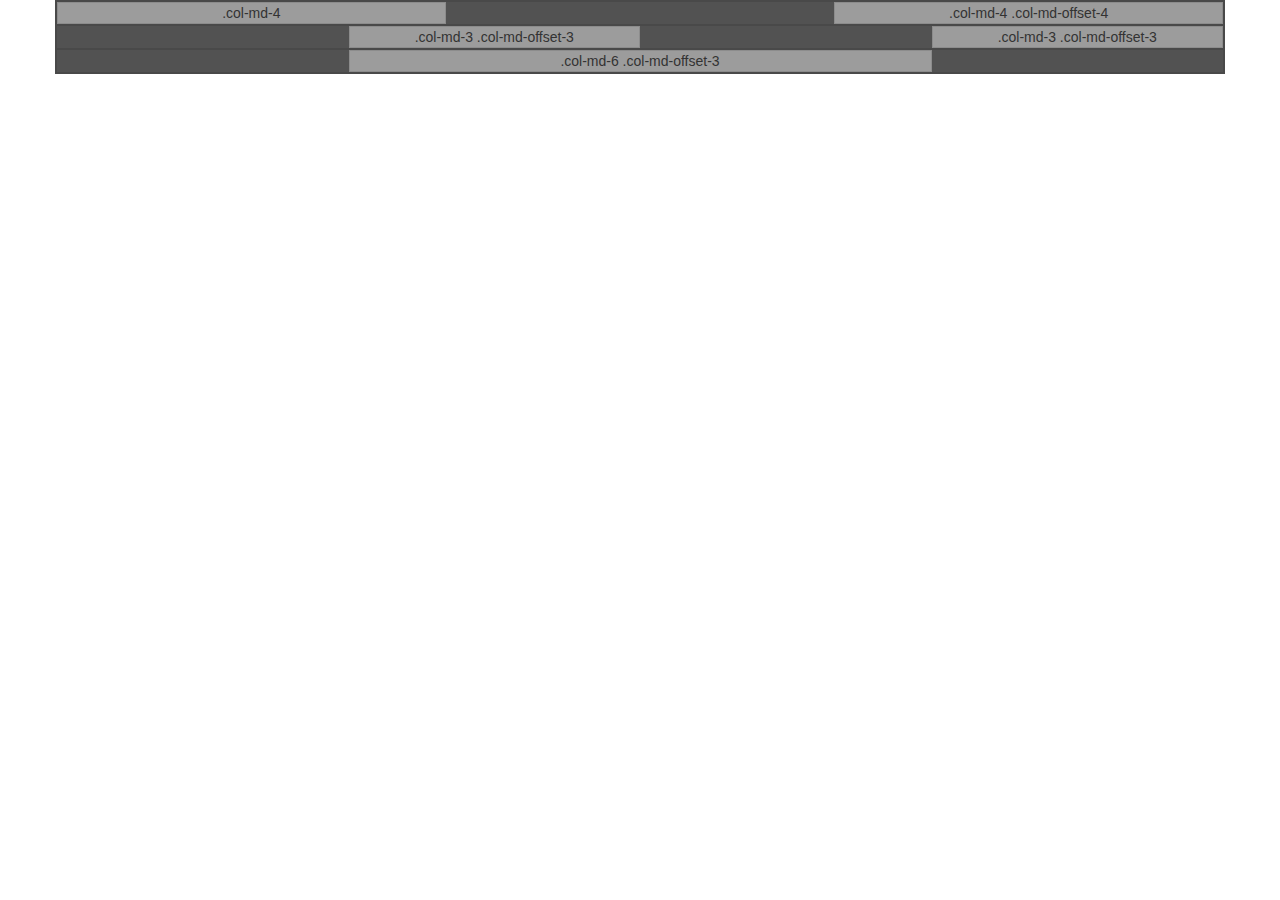
==== index.html @ b6b5f4d6 "Offsetting columns" ====
<html>

<head>
    <!--Support of foreigh character-->
    <meta charset="utf-8">
    <!--IE Compatibility Setting, "IE=Edge ensures IE uses the latest rendering engine-->
    <meta http-equiv="X-UA-Compatible" content="IE=edge">
    <!--Get physical width of the movile device-->
    <meta name="viewport" content="width=device-width, initial-scale=1">
    <!--Name of your website displayed on the browser tab-->
    <title>MMP240</title>
    <!-- Latest compiled and minified CSS -->
    <link rel="stylesheet" href="https://maxcdn.bootstrapcdn.com/bootstrap/3.3.2/css/bootstrap.min.css">
    <!-- custom css -->
    <link rel="stylesheet" href="custom.css">
    <!-- jQuery (necessary for Bootstrap's JavaScript plugins) -->
    <script src="https://ajax.googleapis.com/ajax/libs/jquery/1.11.2/jquery.min.js"></script>
    <!-- Latest compiled and minified JavaScript -->
    <script src="https://maxcdn.bootstrapcdn.com/bootstrap/3.3.2/js/bootstrap.min.js"></script>
</head>

<body>
    <div class="container">
        <div class="row">
            <div class="col-md-4">.col-md-4</div>
            <div class="col-md-4 col-md-offset-4">.col-md-4 .col-md-offset-4</div>
        </div>
        <div class="row">
            <div class="col-md-3 col-md-offset-3">.col-md-3 .col-md-offset-3</div>
            <div class="col-md-3 col-md-offset-3">.col-md-3 .col-md-offset-3</div>
        </div>
        <div class="row">
            <div class="col-md-6 col-md-offset-3">.col-md-6 .col-md-offset-3</div>
        </div>
</body>
</html>
---- custom.css ----
div {
    border:1px solid rgba(0,0,0,0.1);
    background: #9C9C9C;
    text-align:center;
}
.container-fluid, .container, .row{
    background: #525252;
}
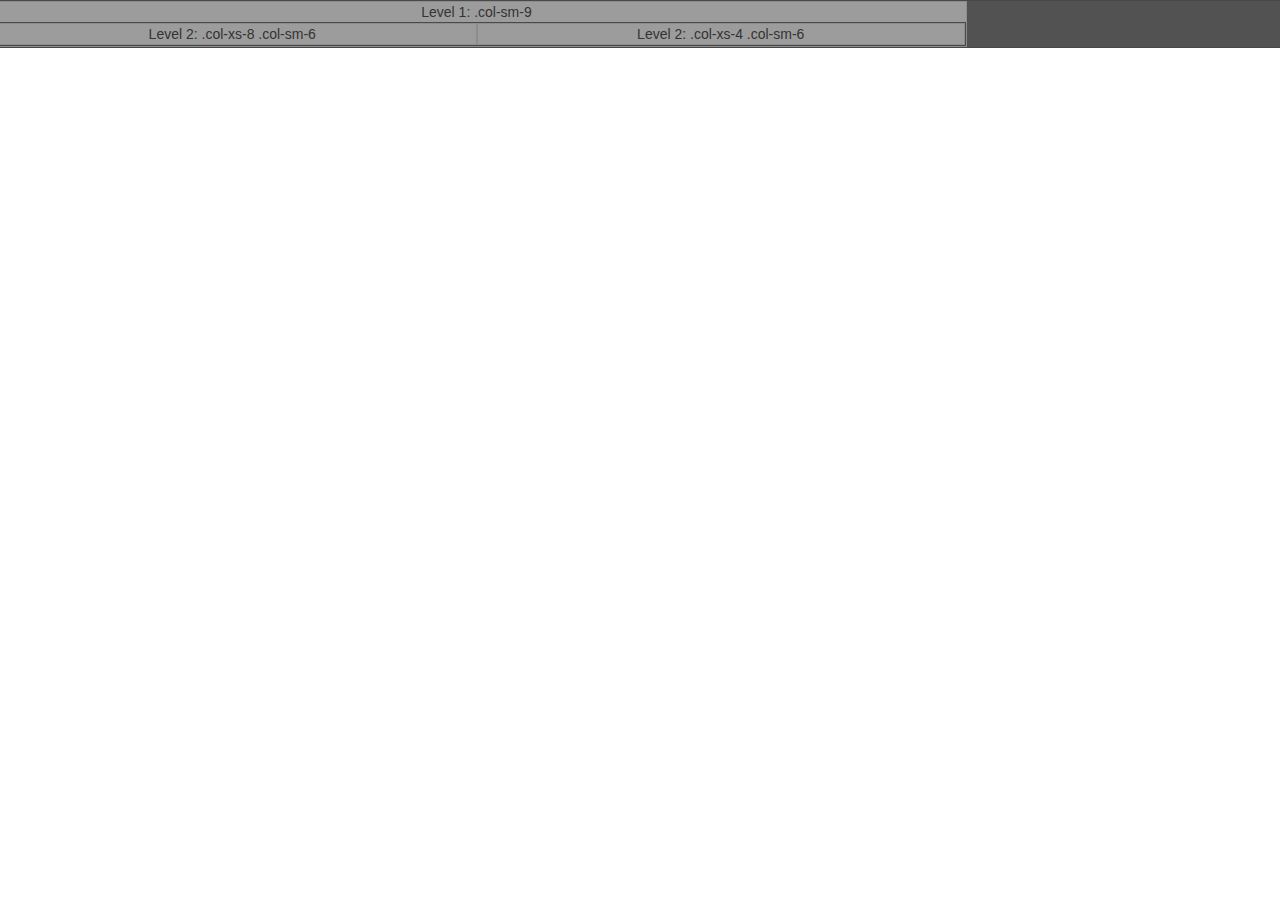
==== commit cf079d02: "nesting rows / columns" ====
--- a/index.html
+++ b/index.html
@@ -20,17 +20,18 @@
 </head>
 
 <body>
-    <div class="container">
-        <div class="row">
-            <div class="col-md-4">.col-md-4</div>
-            <div class="col-md-4 col-md-offset-4">.col-md-4 .col-md-offset-4</div>
-        </div>
-        <div class="row">
-            <div class="col-md-3 col-md-offset-3">.col-md-3 .col-md-offset-3</div>
-            <div class="col-md-3 col-md-offset-3">.col-md-3 .col-md-offset-3</div>
-        </div>
-        <div class="row">
-            <div class="col-md-6 col-md-offset-3">.col-md-6 .col-md-offset-3</div>
-        </div>
-</body>
+<div class="row">
+  <div class="col-sm-9">
+    Level 1: .col-sm-9
+    <div class="row">
+      <div class="col-xs-8 col-sm-6">
+        Level 2: .col-xs-8 .col-sm-6
+      </div>
+      <div class="col-xs-4 col-sm-6">
+        Level 2: .col-xs-4 .col-sm-6
+      </div>
+    </div>
+  </div>
+</div>
+</body> 
 </html>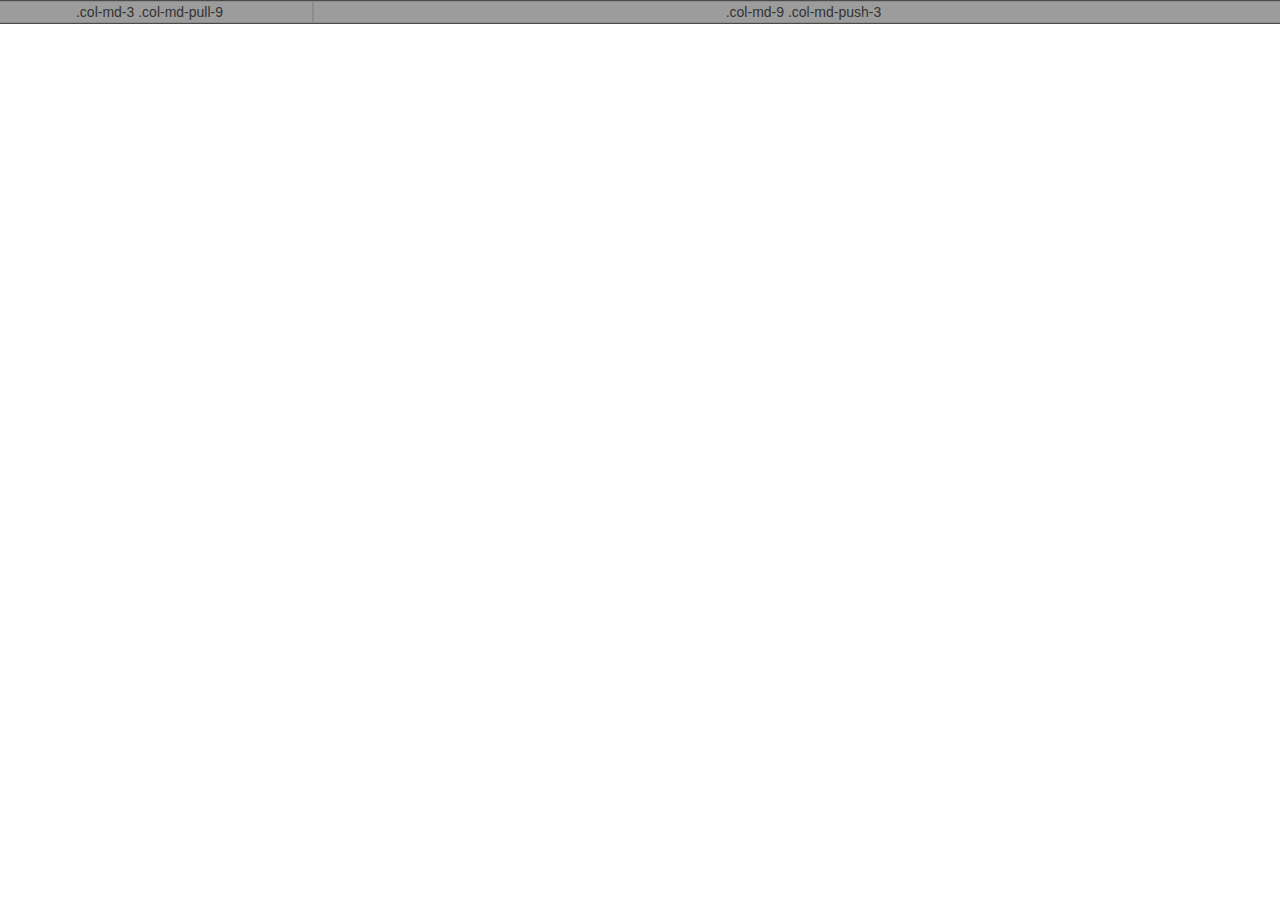
==== commit d9a28bc6: "column ordering" ====
--- a/index.html
+++ b/index.html
@@ -21,17 +21,10 @@
 
 <body>
 <div class="row">
-  <div class="col-sm-9">
-    Level 1: .col-sm-9
-    <div class="row">
-      <div class="col-xs-8 col-sm-6">
-        Level 2: .col-xs-8 .col-sm-6
-      </div>
-      <div class="col-xs-4 col-sm-6">
-        Level 2: .col-xs-4 .col-sm-6
-      </div>
-    </div>
-  </div>
+  <div class="col-md-9 col-md-push-3">.col-md-9 .col-md-push-3</div>
+  <div class="col-md-3 col-md-pull-9">.col-md-3 .col-md-pull-9</div>
 </div>
+
 </body> 
+    
 </html>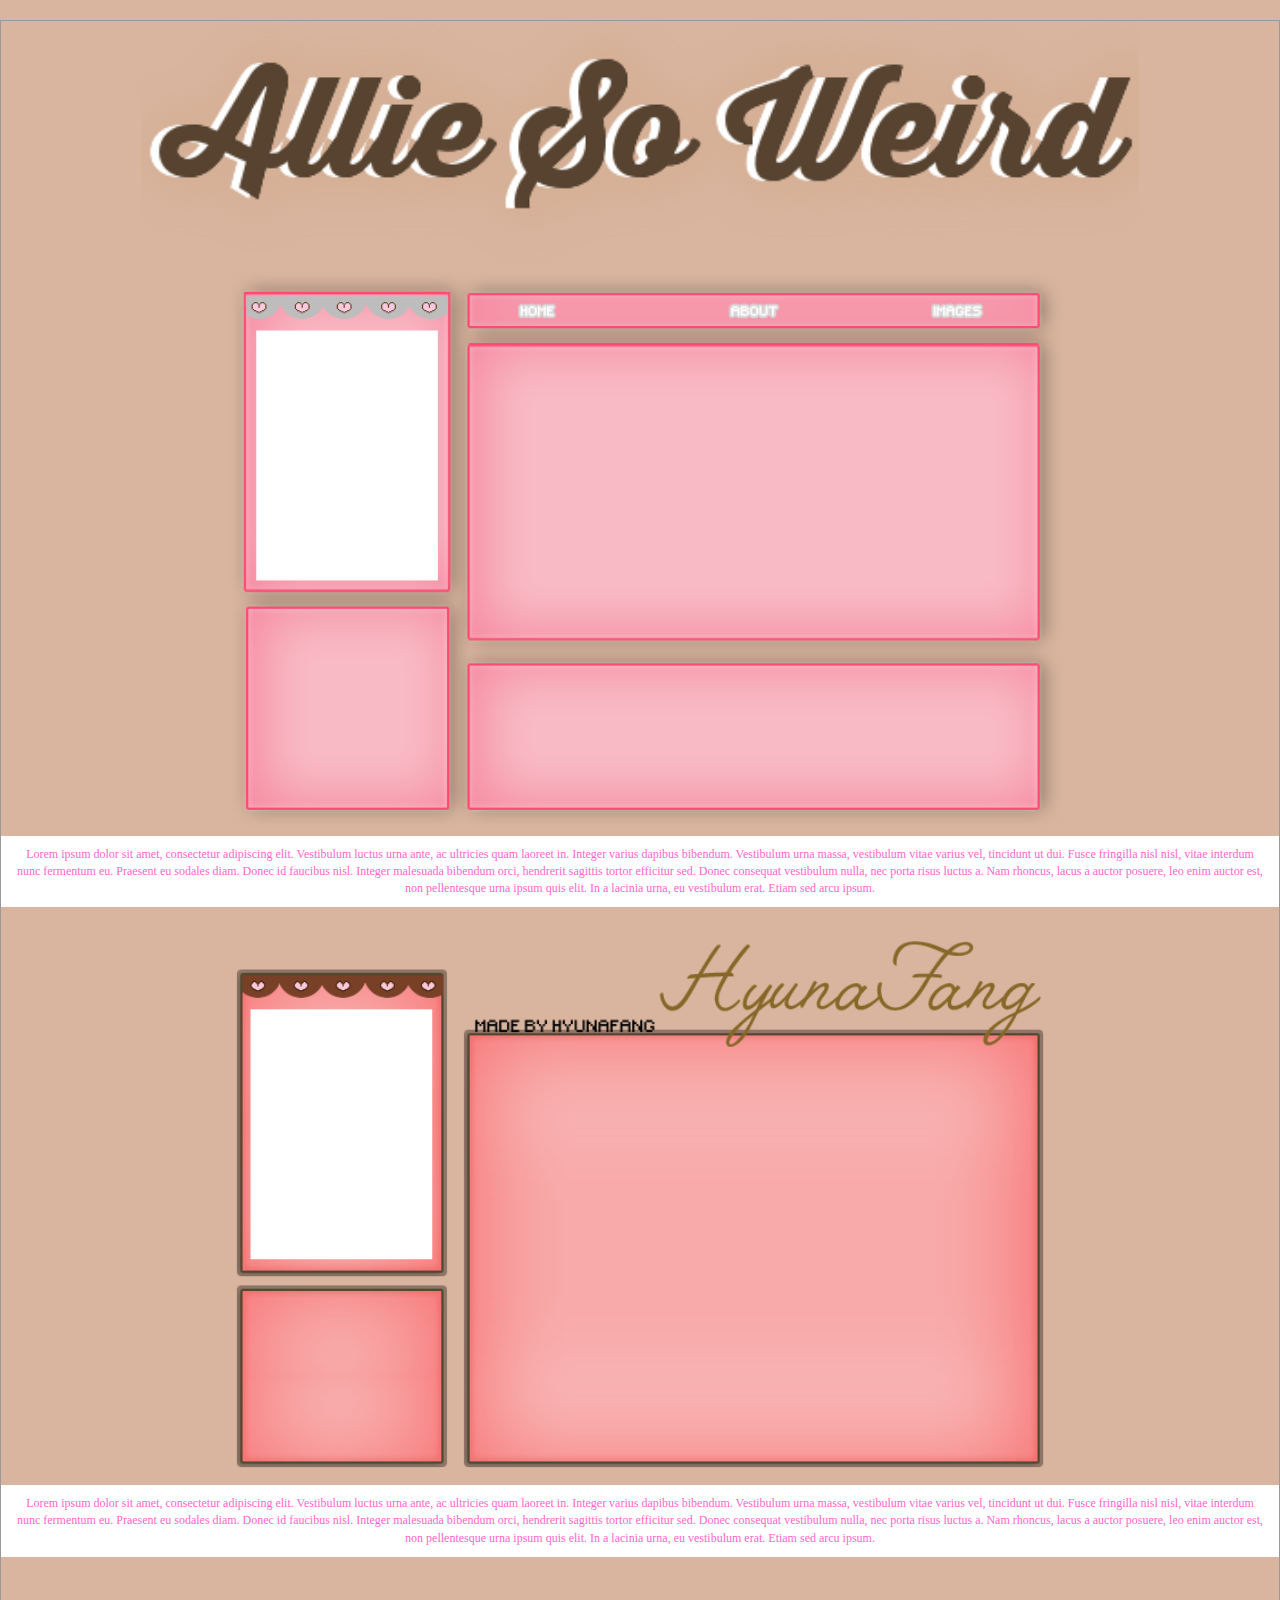
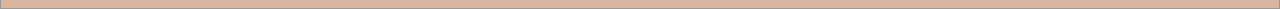
==== commit 4cb2df4d: "DoneDone1" ====
--- a/index.html
+++ b/index.html
@@ -20,11 +20,27 @@
 </head>
 
 <body>
-<div class="row">
-  <div class="col-md-9 col-md-push-3">.col-md-9 .col-md-push-3</div>
-  <div class="col-md-3 col-md-pull-9">.col-md-3 .col-md-pull-9</div>
-</div>
+    <div class="container-fluid">
+        <img src="/img/Logo1.PNG" style="width: 80%;">
+        <div class="row">
+            <div class="col-md"><img src="/img/iFrame1.PNG" style="width: 80%; height: auto;">
+            </div>
+            <div class="col-sm" style="background color: #fff; padding: 0px;">
+                <p>Lorem ipsum dolor sit amet, consectetur adipiscing elit. Vestibulum luctus urna ante, ac ultricies quam laoreet in. Integer varius dapibus bibendum. Vestibulum urna massa, vestibulum vitae varius vel, tincidunt ut dui. Fusce fringilla nisl nisl, vitae interdum nunc fermentum eu. Praesent eu sodales diam. Donec id faucibus nisl. Integer malesuada bibendum orci, hendrerit sagittis tortor efficitur sed. Donec consequat vestibulum nulla, nec porta risus luctus a. Nam rhoncus, lacus a auctor posuere, leo enim auctor est, non pellentesque urna ipsum quis elit. In a lacinia urna, eu vestibulum erat. Etiam sed arcu ipsum.</p>
+            </div>
+            
+        <div class="col-md"><img src="/img/iFrame2.PNG" style="width: 80%; height: auto; padding-bottom: 10px;">
+        </div>
+        <div class="col-sm" style="background color: #fff; padding: 0px;">
+            <p>Lorem ipsum dolor sit amet, consectetur adipiscing elit. Vestibulum luctus urna ante, ac ultricies quam laoreet in. Integer varius dapibus bibendum. Vestibulum urna massa, vestibulum vitae varius vel, tincidunt ut dui. Fusce fringilla nisl nisl, vitae interdum nunc fermentum eu. Praesent eu sodales diam. Donec id faucibus nisl. Integer malesuada bibendum orci, hendrerit sagittis tortor efficitur sed. Donec consequat vestibulum nulla, nec porta risus luctus a. Nam rhoncus, lacus a auctor posuere, leo enim auctor est, non pellentesque urna ipsum quis elit. In a lacinia urna, eu vestibulum erat. Etiam sed arcu ipsum.</p>
+            
+            <br><br><br>
+        </div>
+        </div>
+    </div>
 
-</body> 
-    
+
+
+</body>
+
 </html>--- a/custom.css
+++ b/custom.css
@@ -1,8 +1,53 @@
 div {
-    border:1px solid rgba(0,0,0,0.1);
-    background: #9C9C9C;
-    text-align:center;
+    border: 0px solid #999;
+    background: transparent;
+    text-align: center;
 }
-.container-fluid, .container, .row{
-    background: #525252;
+
+.container-fluid,
+.container,
+.row {
+    background: transparent;
+}
+
+.container-fluid{
+    border: 1px solid #999;
+    margin-top: 20px;
+}
+
+body {
+    font-family: Century Gothic;
+    font-size: 12px;
+    color: #FF66CC;
+    background-color: #D9B59F;
+}
+
+img {
+    border: 0px solid #000;
+}
+
+img:hover {
+    opacity: 0.5;
+    filter: alpha(opacity=100);
+}
+
+
+
+p {
+    background-color: #fff;
+    padding: 0px;
+    margin: 0 auto;
+    width: 100%;
+    padding-left: 15px;
+    padding-right: 15px;
+    padding-top: 10px;
+    padding-bottom: 10px;
+    height: inherit;
+}
+
+.box{
+    border: 12px solid #999;
+    width: 100%;
+    height: auto;
+    margin: 0 auto;
 }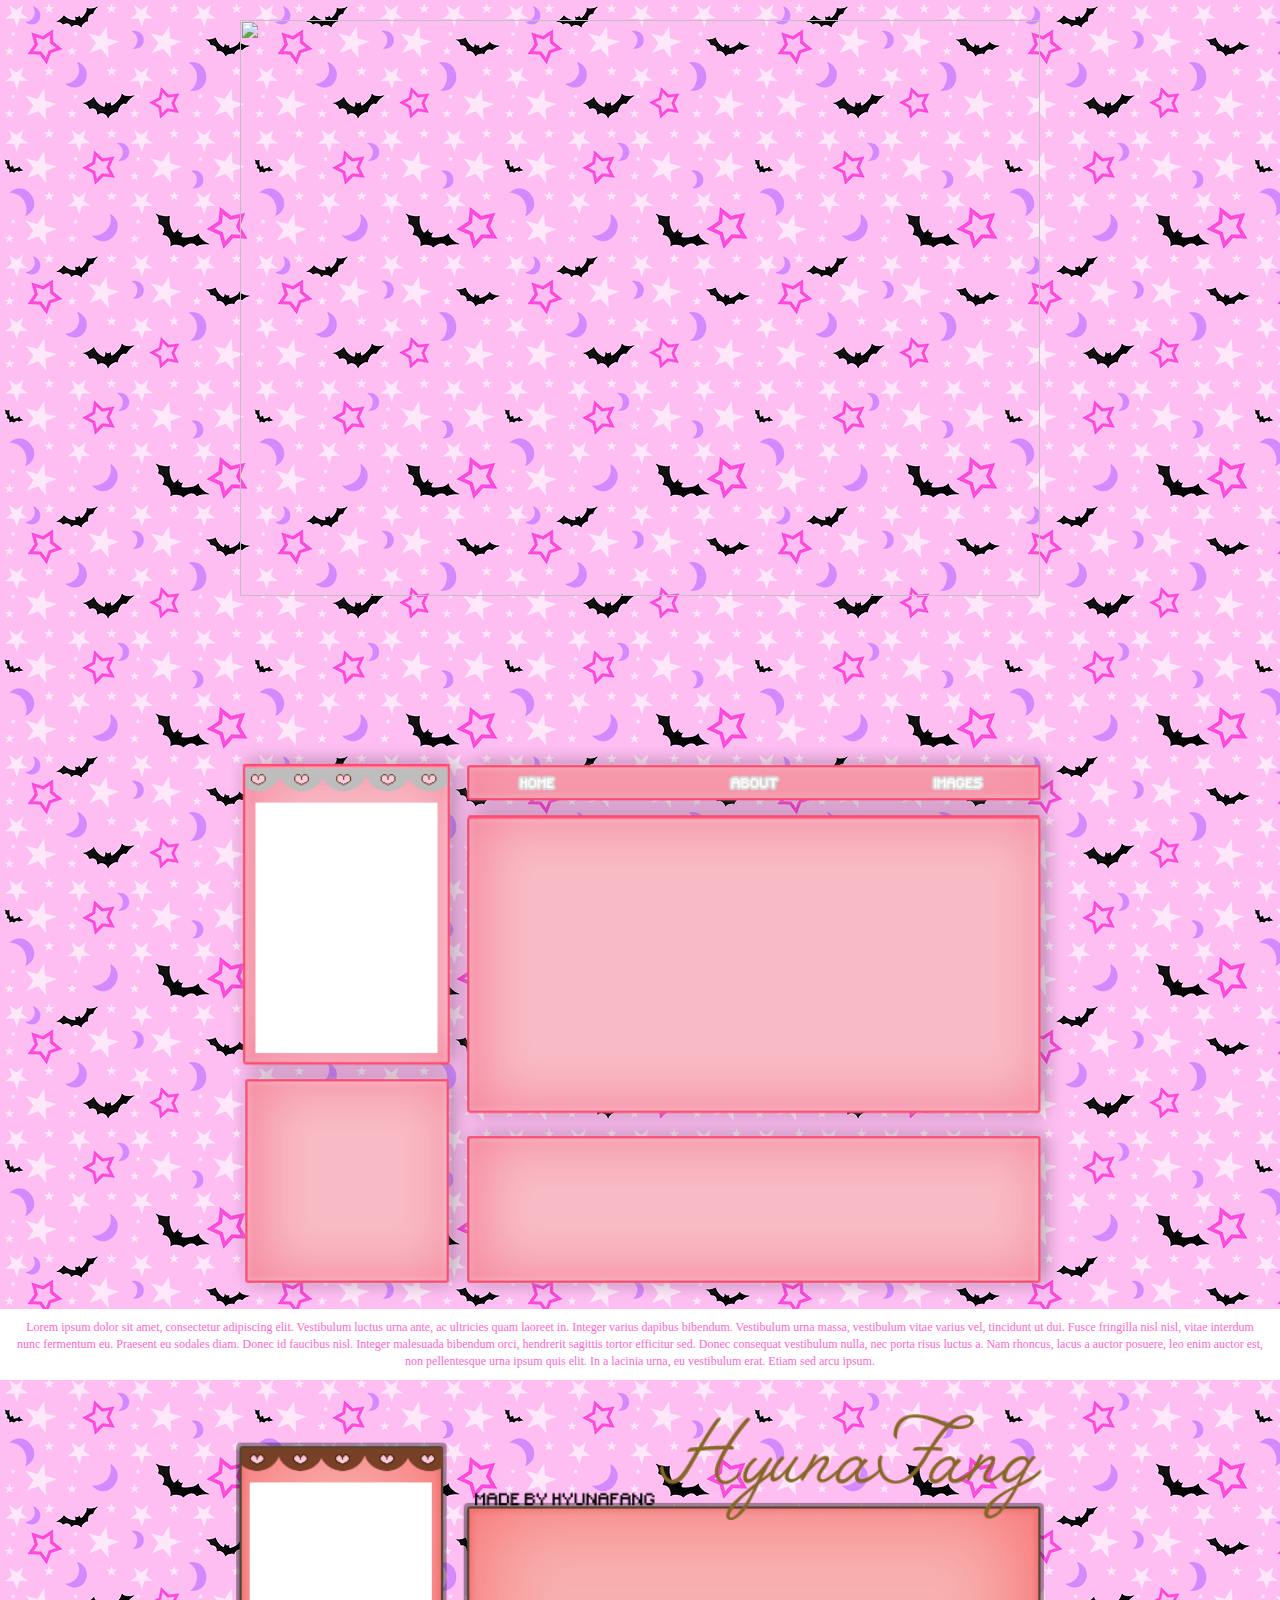
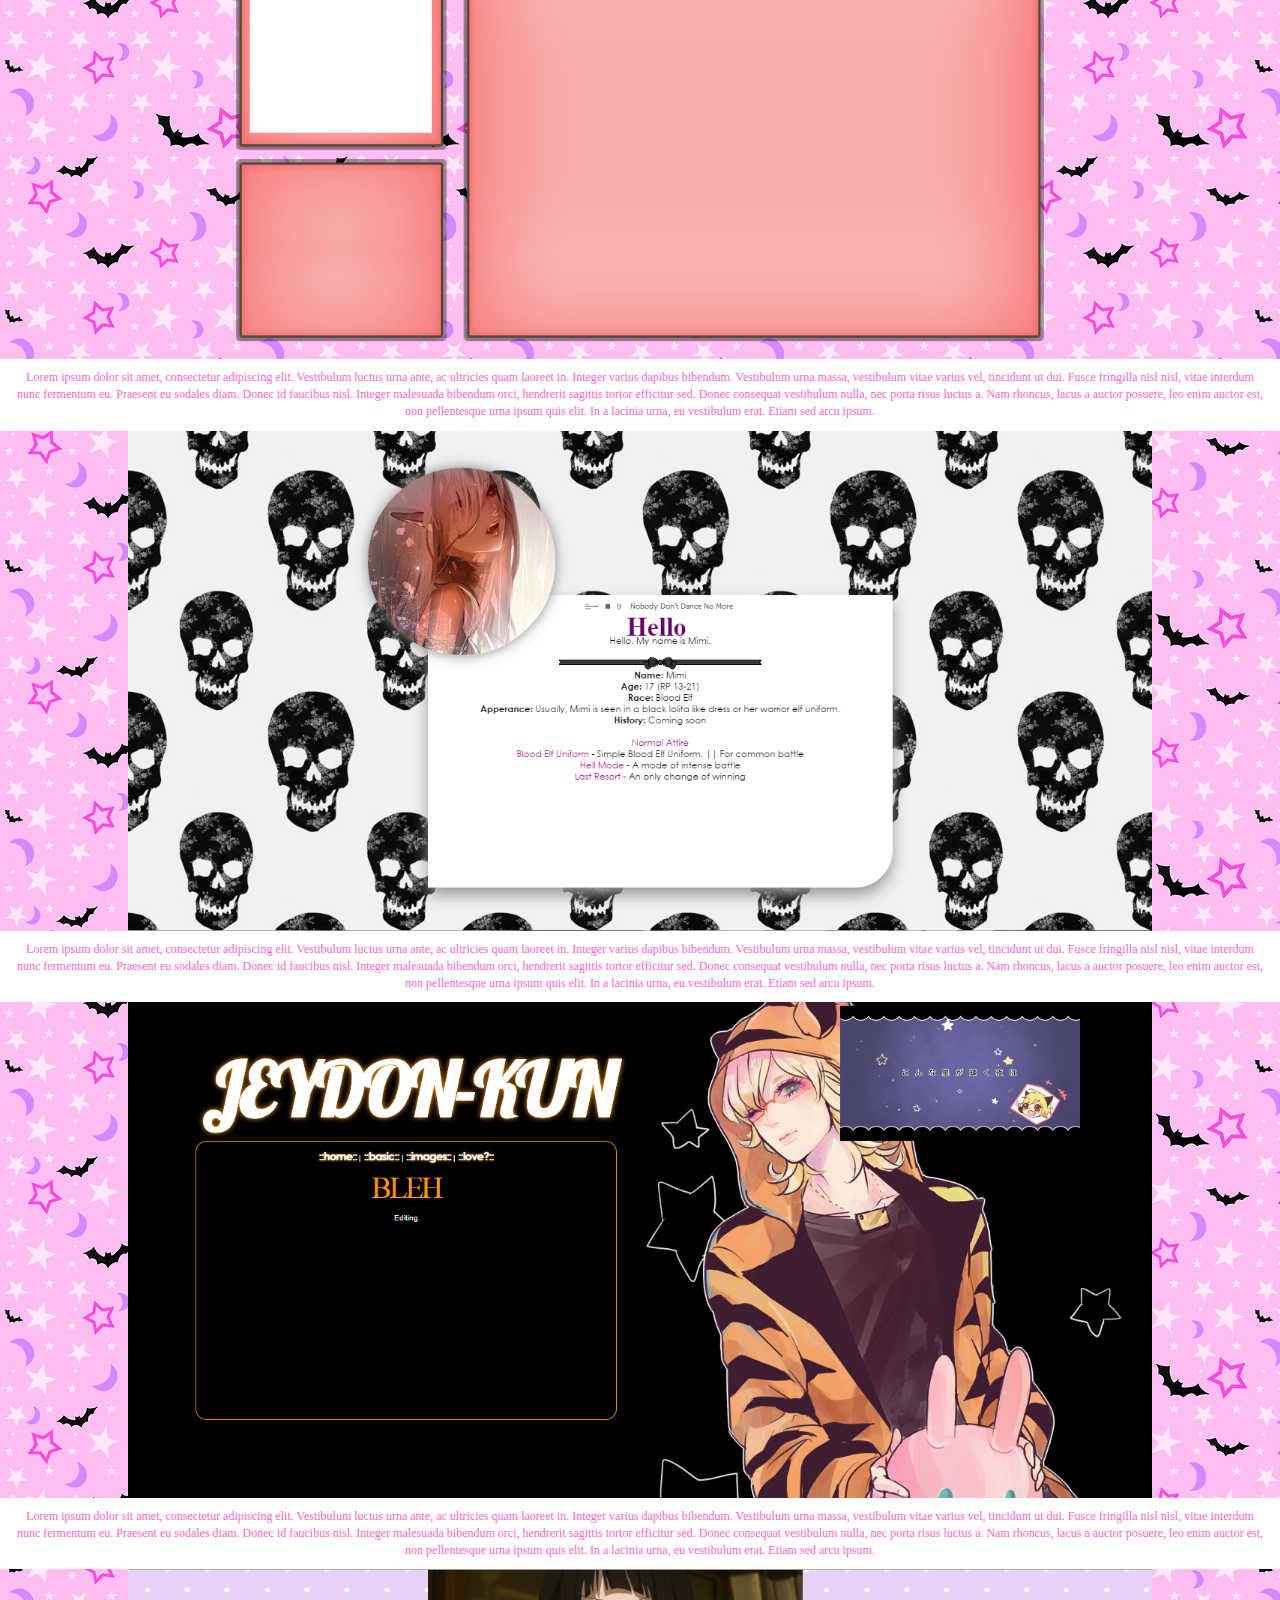
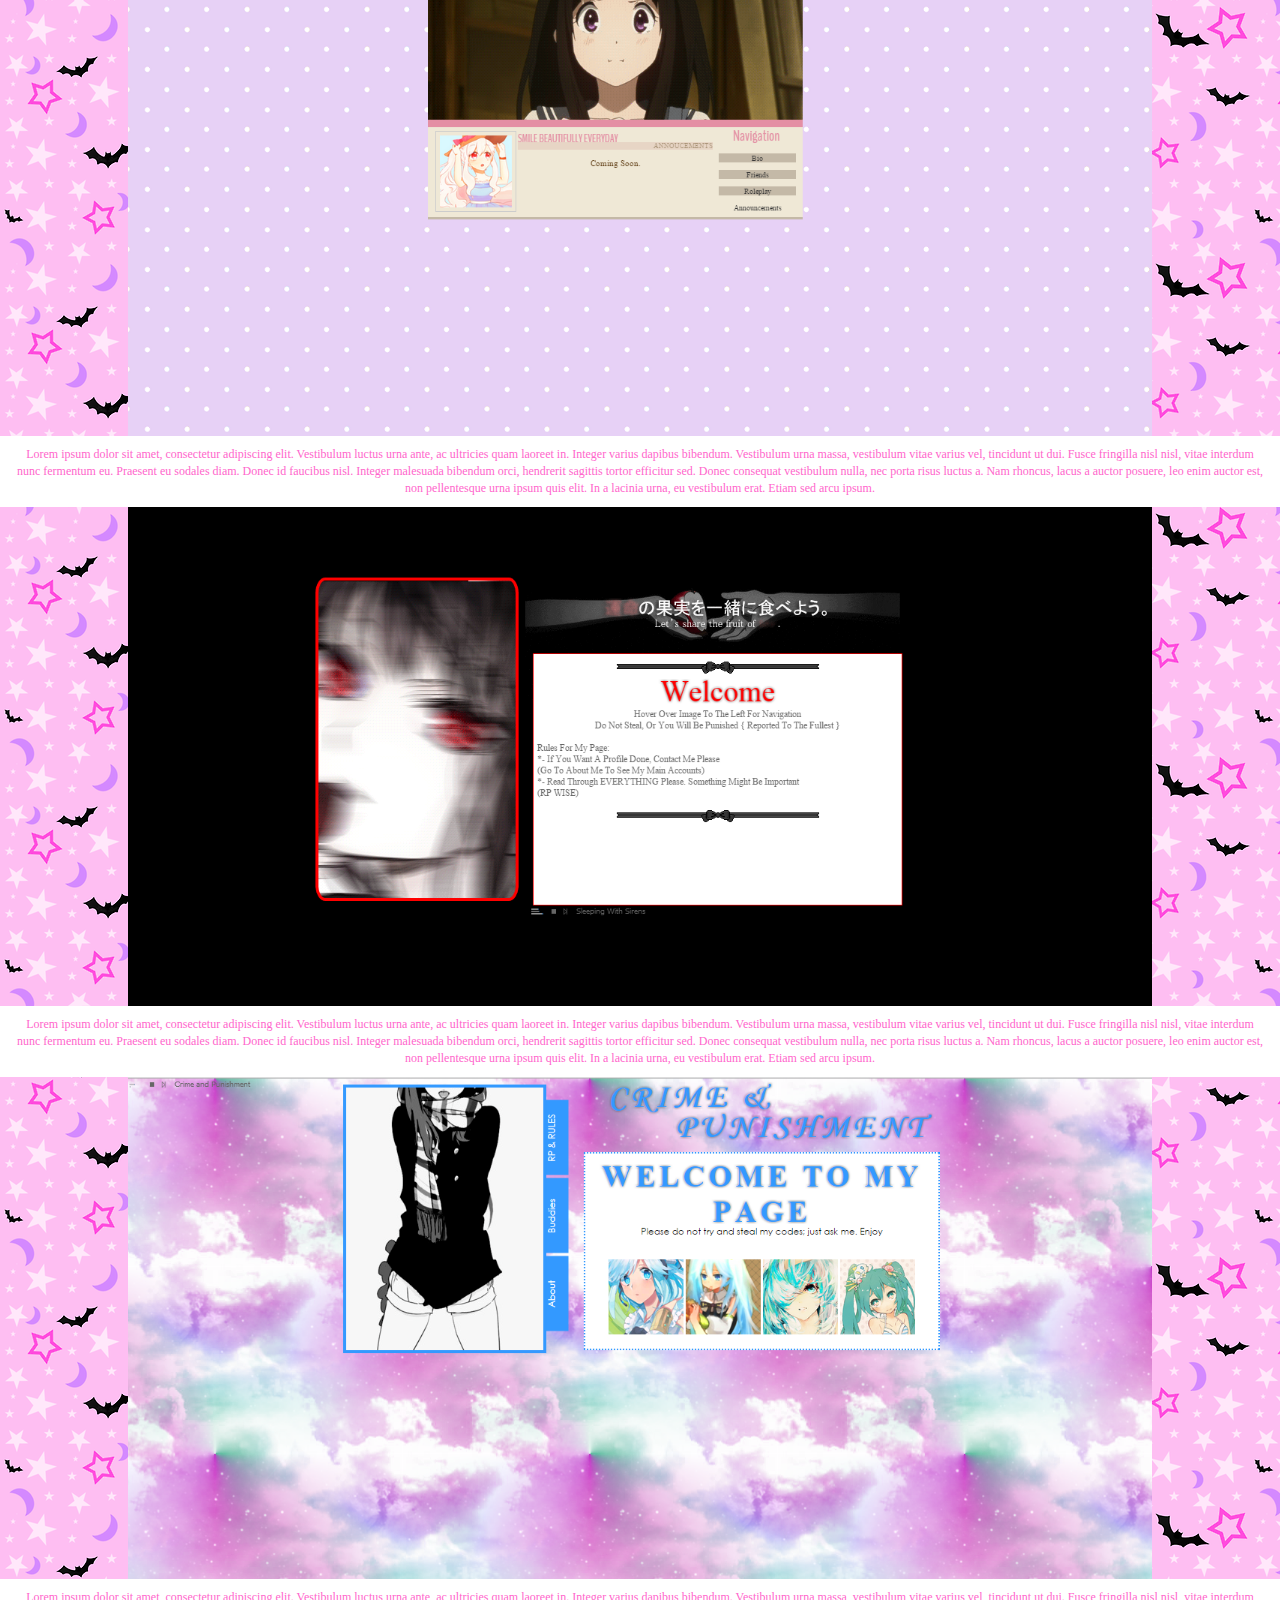
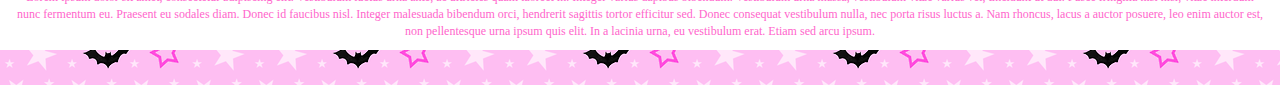
==== commit fd06cfc8: "done" ====
--- a/index.html
+++ b/index.html
@@ -21,22 +21,48 @@
 
 <body>
     <div class="container-fluid">
-        <img src="/img/Logo1.PNG" style="width: 80%;">
+        <img src="img/logo2.PNG" style="width: 80%;">
         <div class="row">
-            <div class="col-md"><img src="/img/iFrame1.PNG" style="width: 80%; height: auto;">
+            <div class="col-md"><img src="img/iFrame1.PNG" style="width: 80%; height: auto;">
             </div>
             <div class="col-sm" style="background color: #fff; padding: 0px;">
                 <p>Lorem ipsum dolor sit amet, consectetur adipiscing elit. Vestibulum luctus urna ante, ac ultricies quam laoreet in. Integer varius dapibus bibendum. Vestibulum urna massa, vestibulum vitae varius vel, tincidunt ut dui. Fusce fringilla nisl nisl, vitae interdum nunc fermentum eu. Praesent eu sodales diam. Donec id faucibus nisl. Integer malesuada bibendum orci, hendrerit sagittis tortor efficitur sed. Donec consequat vestibulum nulla, nec porta risus luctus a. Nam rhoncus, lacus a auctor posuere, leo enim auctor est, non pellentesque urna ipsum quis elit. In a lacinia urna, eu vestibulum erat. Etiam sed arcu ipsum.</p>
             </div>
             
-        <div class="col-md"><img src="/img/iFrame2.PNG" style="width: 80%; height: auto; padding-bottom: 10px;">
+        <div class="col-md"><img src="img/iFrame2.PNG" style="width: 80%; height: auto; padding-bottom: 10px;">
         </div>
         <div class="col-sm" style="background color: #fff; padding: 0px;">
             <p>Lorem ipsum dolor sit amet, consectetur adipiscing elit. Vestibulum luctus urna ante, ac ultricies quam laoreet in. Integer varius dapibus bibendum. Vestibulum urna massa, vestibulum vitae varius vel, tincidunt ut dui. Fusce fringilla nisl nisl, vitae interdum nunc fermentum eu. Praesent eu sodales diam. Donec id faucibus nisl. Integer malesuada bibendum orci, hendrerit sagittis tortor efficitur sed. Donec consequat vestibulum nulla, nec porta risus luctus a. Nam rhoncus, lacus a auctor posuere, leo enim auctor est, non pellentesque urna ipsum quis elit. In a lacinia urna, eu vestibulum erat. Etiam sed arcu ipsum.</p>
+        </div>
+        <div class="col-md"><img src="img/coloration.PNG" style="width: 80%; height: auto;">
+            </div>
+            <div class="col-sm" style="background color: #fff; padding: 0px;">
+                <p>Lorem ipsum dolor sit amet, consectetur adipiscing elit. Vestibulum luctus urna ante, ac ultricies quam laoreet in. Integer varius dapibus bibendum. Vestibulum urna massa, vestibulum vitae varius vel, tincidunt ut dui. Fusce fringilla nisl nisl, vitae interdum nunc fermentum eu. Praesent eu sodales diam. Donec id faucibus nisl. Integer malesuada bibendum orci, hendrerit sagittis tortor efficitur sed. Donec consequat vestibulum nulla, nec porta risus luctus a. Nam rhoncus, lacus a auctor posuere, leo enim auctor est, non pellentesque urna ipsum quis elit. In a lacinia urna, eu vestibulum erat. Etiam sed arcu ipsum.</p>
+            </div>
             
-            <br><br><br>
+
+            <div class="col-md"><img src="img/jeydonkun.PNG" style="width: 80%; height: auto;">
+            </div>
+            <div class="col-sm" style="background color: #fff; padding: 0px;">
+                <p>Lorem ipsum dolor sit amet, consectetur adipiscing elit. Vestibulum luctus urna ante, ac ultricies quam laoreet in. Integer varius dapibus bibendum. Vestibulum urna massa, vestibulum vitae varius vel, tincidunt ut dui. Fusce fringilla nisl nisl, vitae interdum nunc fermentum eu. Praesent eu sodales diam. Donec id faucibus nisl. Integer malesuada bibendum orci, hendrerit sagittis tortor efficitur sed. Donec consequat vestibulum nulla, nec porta risus luctus a. Nam rhoncus, lacus a auctor posuere, leo enim auctor est, non pellentesque urna ipsum quis elit. In a lacinia urna, eu vestibulum erat. Etiam sed arcu ipsum.</p>
+            </div>
+    <div class="col-md"><img src="img/mabolchatango.PNG" style="width: 80%; height: auto;">
+            </div>
+            <div class="col-sm" style="background color: #fff; padding: 0px;">
+                <p>Lorem ipsum dolor sit amet, consectetur adipiscing elit. Vestibulum luctus urna ante, ac ultricies quam laoreet in. Integer varius dapibus bibendum. Vestibulum urna massa, vestibulum vitae varius vel, tincidunt ut dui. Fusce fringilla nisl nisl, vitae interdum nunc fermentum eu. Praesent eu sodales diam. Donec id faucibus nisl. Integer malesuada bibendum orci, hendrerit sagittis tortor efficitur sed. Donec consequat vestibulum nulla, nec porta risus luctus a. Nam rhoncus, lacus a auctor posuere, leo enim auctor est, non pellentesque urna ipsum quis elit. In a lacinia urna, eu vestibulum erat. Etiam sed arcu ipsum.</p>
+            </div>
+<div class="col-md"><img src="img/xxtoxicthreatxx.PNG" style="width: 80%; height: auto;">
+            </div>
+            <div class="col-sm" style="background color: #fff; padding: 0px;">
+                <p>Lorem ipsum dolor sit amet, consectetur adipiscing elit. Vestibulum luctus urna ante, ac ultricies quam laoreet in. Integer varius dapibus bibendum. Vestibulum urna massa, vestibulum vitae varius vel, tincidunt ut dui. Fusce fringilla nisl nisl, vitae interdum nunc fermentum eu. Praesent eu sodales diam. Donec id faucibus nisl. Integer malesuada bibendum orci, hendrerit sagittis tortor efficitur sed. Donec consequat vestibulum nulla, nec porta risus luctus a. Nam rhoncus, lacus a auctor posuere, leo enim auctor est, non pellentesque urna ipsum quis elit. In a lacinia urna, eu vestibulum erat. Etiam sed arcu ipsum.</p>
+            </div>
+            <div class="col-md"><img src="img/candp.PNG" style="width: 80%; height: auto;">
+            </div>
+            <div class="col-sm" style="background color: #fff; padding: 0px;">
+                <p>Lorem ipsum dolor sit amet, consectetur adipiscing elit. Vestibulum luctus urna ante, ac ultricies quam laoreet in. Integer varius dapibus bibendum. Vestibulum urna massa, vestibulum vitae varius vel, tincidunt ut dui. Fusce fringilla nisl nisl, vitae interdum nunc fermentum eu. Praesent eu sodales diam. Donec id faucibus nisl. Integer malesuada bibendum orci, hendrerit sagittis tortor efficitur sed. Donec consequat vestibulum nulla, nec porta risus luctus a. Nam rhoncus, lacus a auctor posuere, leo enim auctor est, non pellentesque urna ipsum quis elit. In a lacinia urna, eu vestibulum erat. Etiam sed arcu ipsum.</p>
+            </div>
         </div>
-        </div>
+            <br><br>
     </div>
 
 
--- a/custom.css
+++ b/custom.css
@@ -11,7 +11,7 @@
 }
 
 .container-fluid{
-    border: 1px solid #999;
+    border: 0px solid #999;
     margin-top: 20px;
 }
 
@@ -19,7 +19,7 @@
     font-family: Century Gothic;
     font-size: 12px;
     color: #FF66CC;
-    background-color: #D9B59F;
+    background: url('img/bats.png');
 }
 
 img {
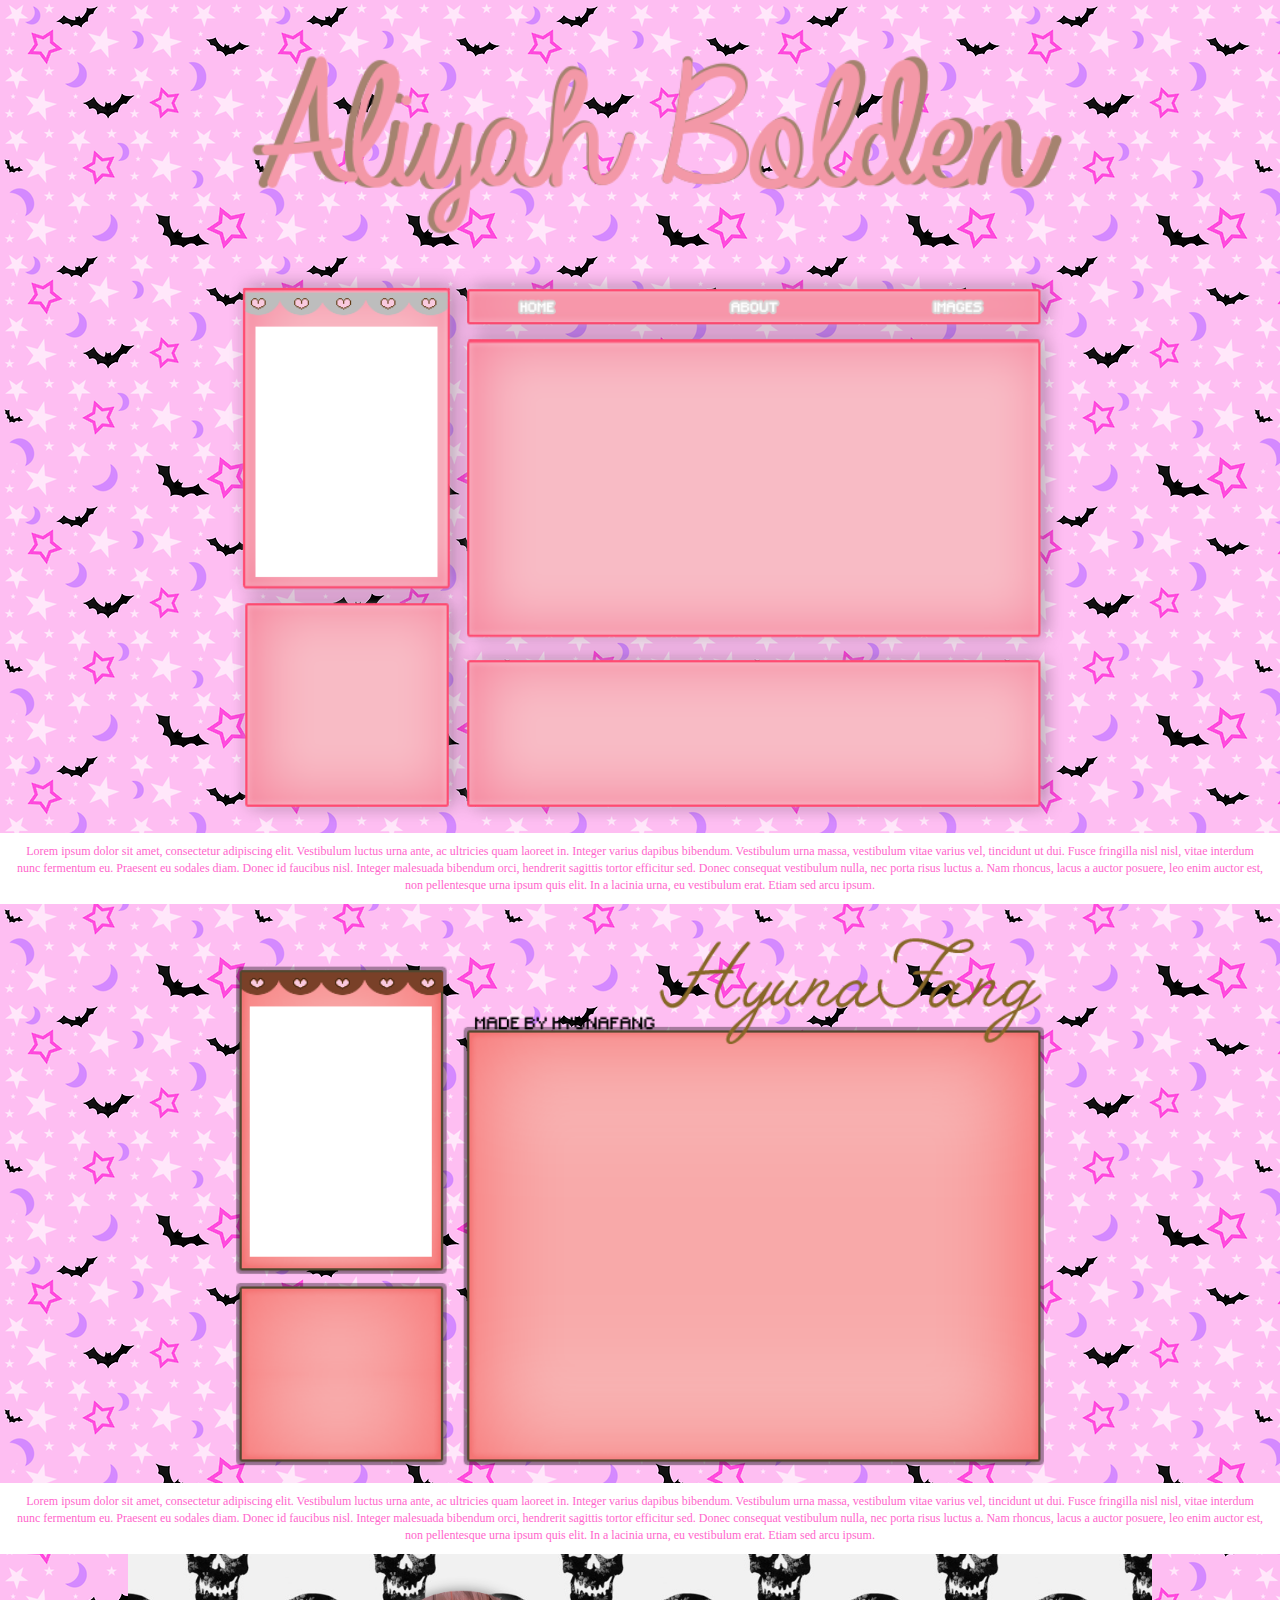
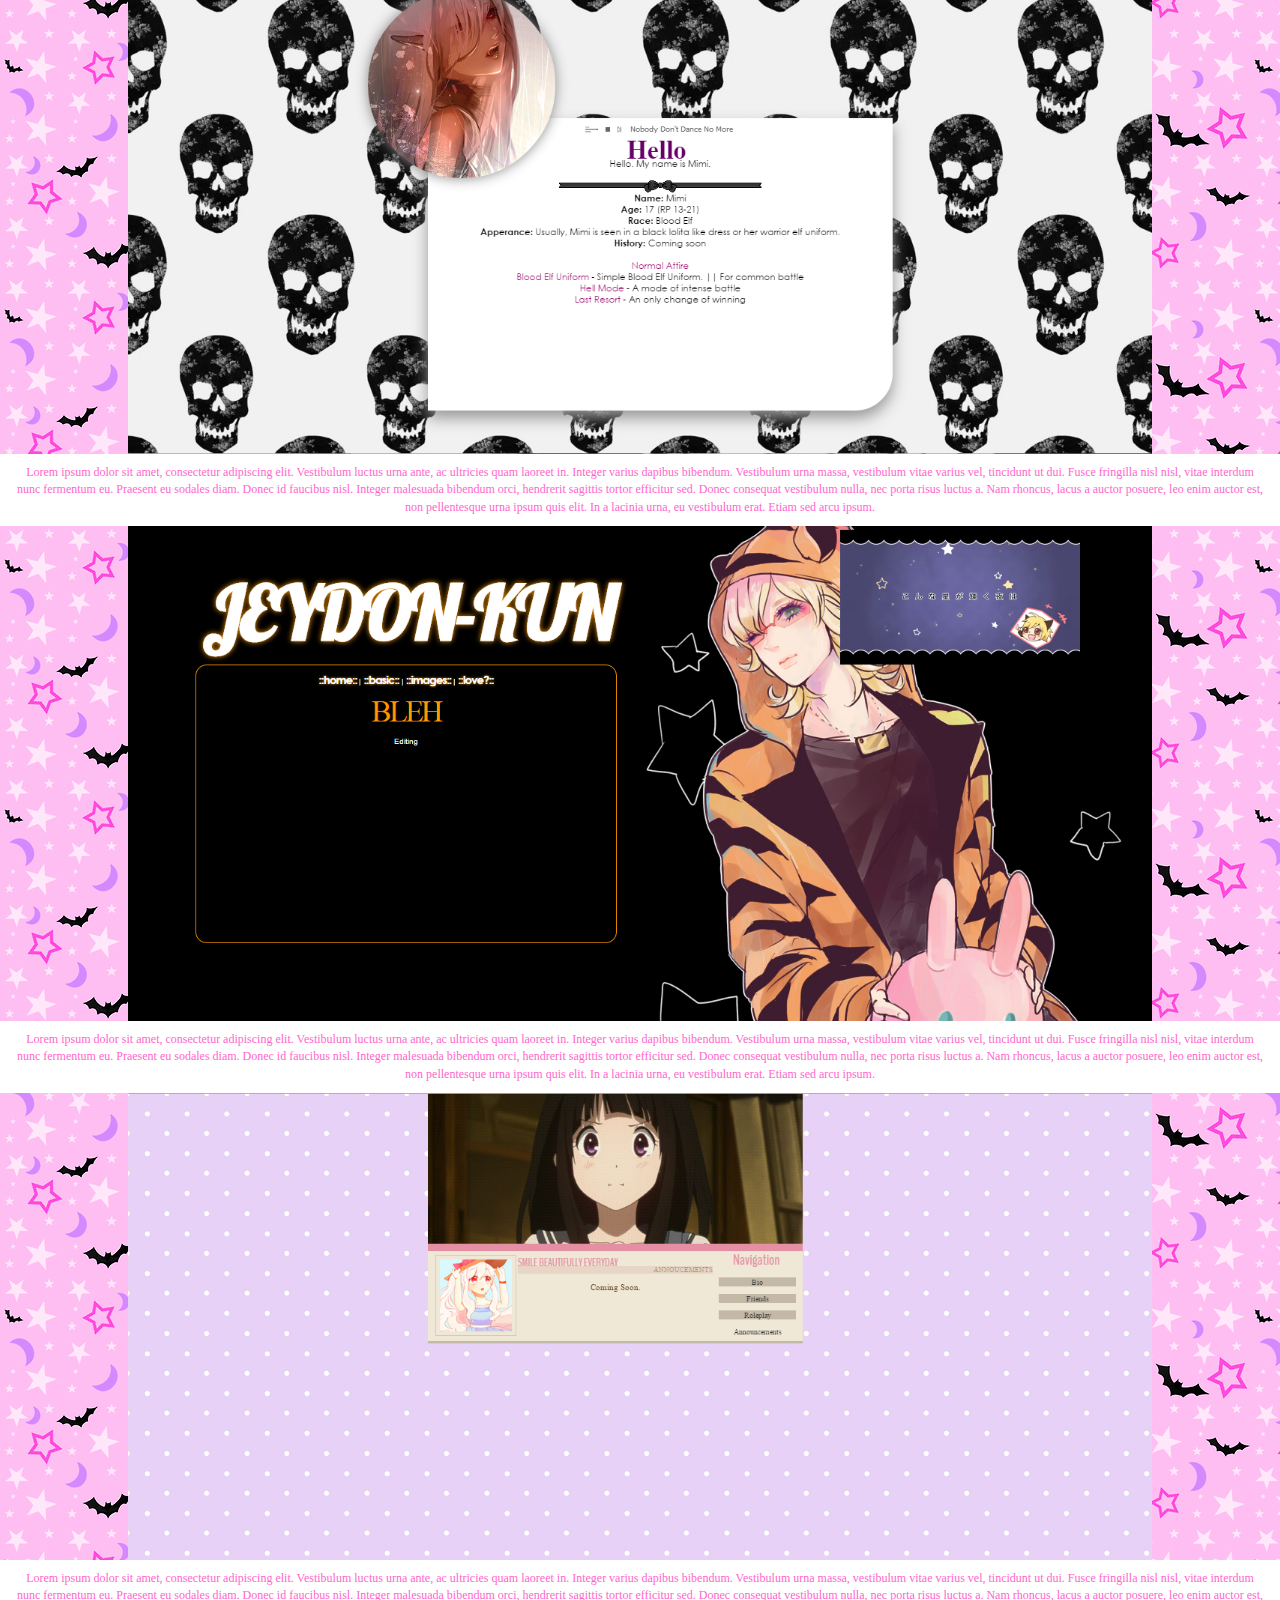
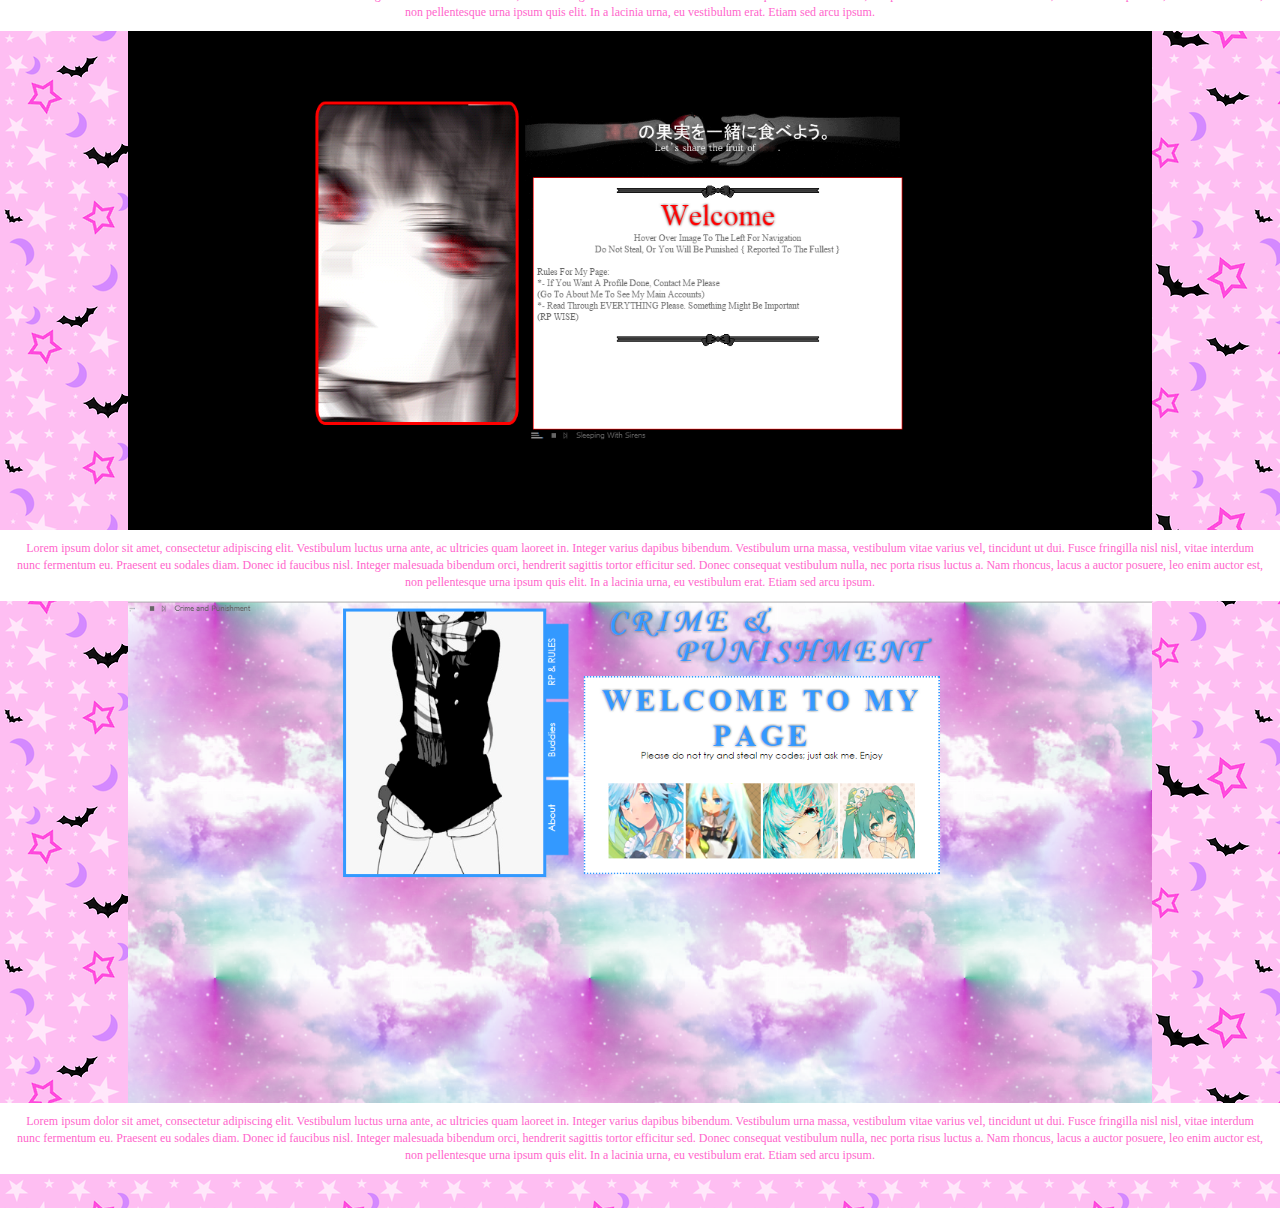
==== commit 708d0f5f: "imgdone" ====
--- a/index.html
+++ b/index.html
@@ -21,7 +21,7 @@
 
 <body>
     <div class="container-fluid">
-        <img src="img/logo2.PNG" style="width: 80%;">
+        <img src="img/logo2.png" style="width: 80%;">
         <div class="row">
             <div class="col-md"><img src="img/iFrame1.PNG" style="width: 80%; height: auto;">
             </div>
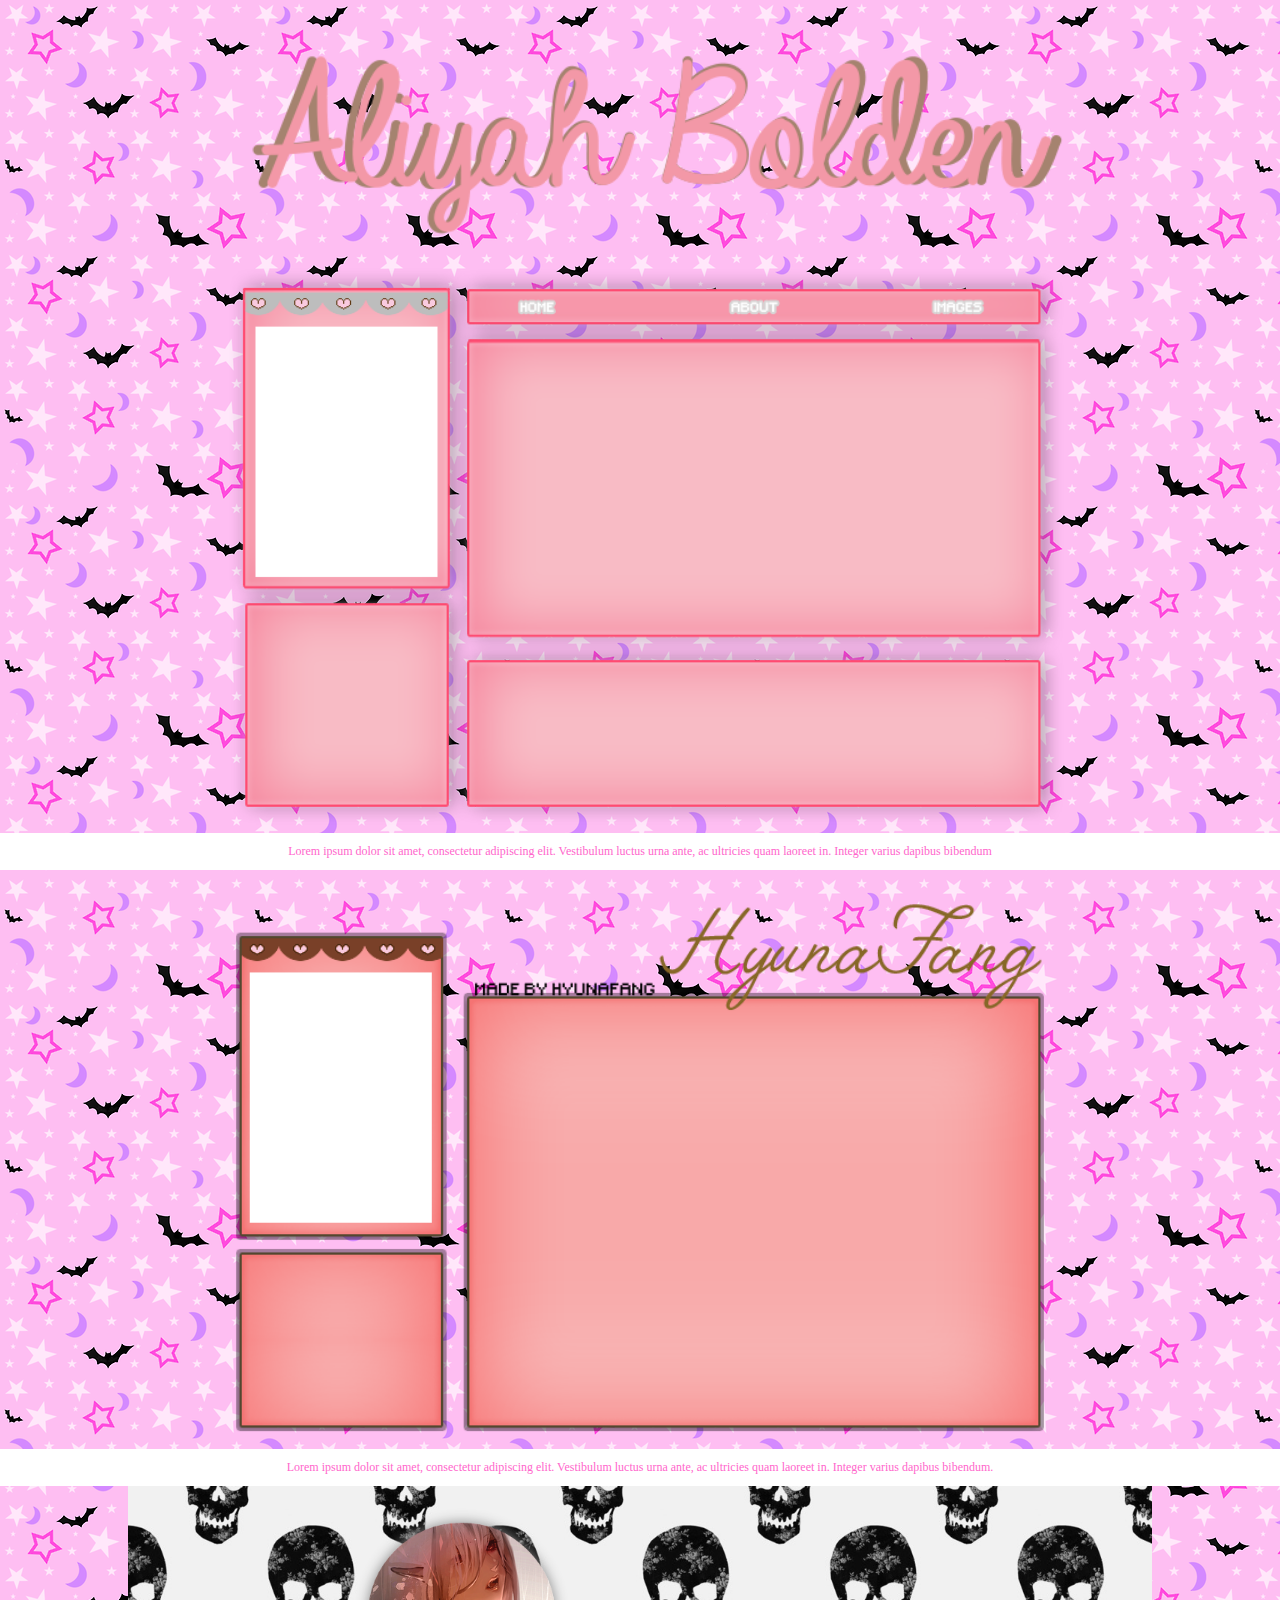
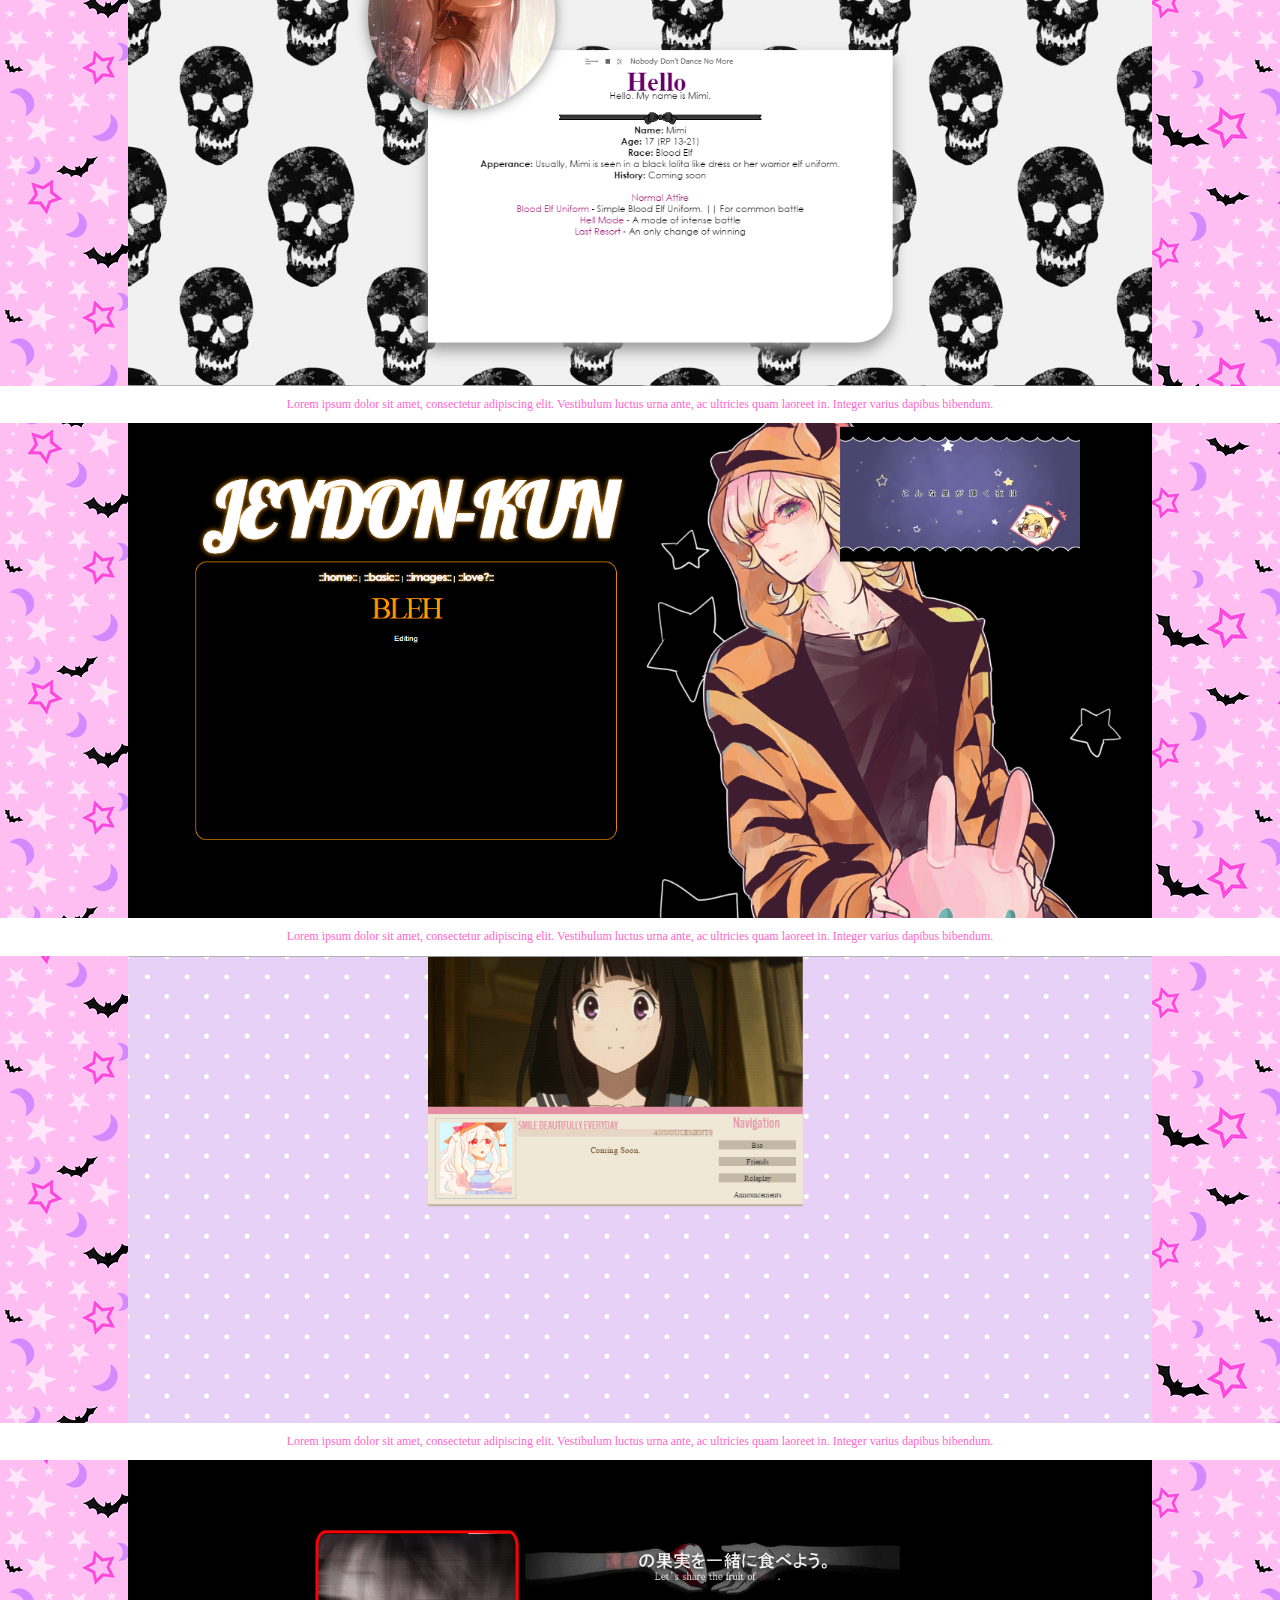
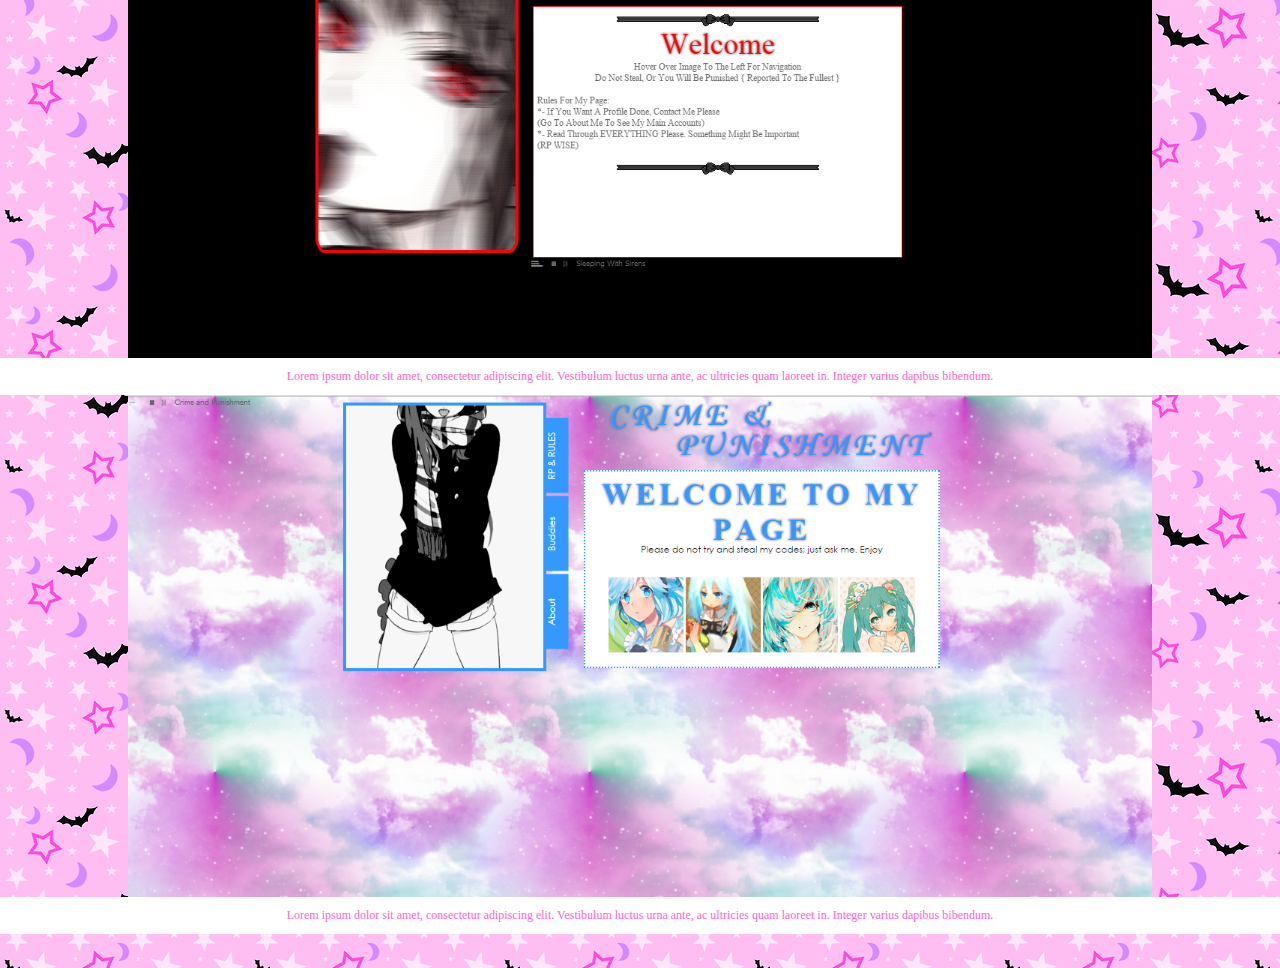
==== commit 923164a3: "text taken out" ====
--- a/index.html
+++ b/index.html
@@ -26,40 +26,40 @@
             <div class="col-md"><img src="img/iFrame1.PNG" style="width: 80%; height: auto;">
             </div>
             <div class="col-sm" style="background color: #fff; padding: 0px;">
-                <p>Lorem ipsum dolor sit amet, consectetur adipiscing elit. Vestibulum luctus urna ante, ac ultricies quam laoreet in. Integer varius dapibus bibendum. Vestibulum urna massa, vestibulum vitae varius vel, tincidunt ut dui. Fusce fringilla nisl nisl, vitae interdum nunc fermentum eu. Praesent eu sodales diam. Donec id faucibus nisl. Integer malesuada bibendum orci, hendrerit sagittis tortor efficitur sed. Donec consequat vestibulum nulla, nec porta risus luctus a. Nam rhoncus, lacus a auctor posuere, leo enim auctor est, non pellentesque urna ipsum quis elit. In a lacinia urna, eu vestibulum erat. Etiam sed arcu ipsum.</p>
+                <p>Lorem ipsum dolor sit amet, consectetur adipiscing elit. Vestibulum luctus urna ante, ac ultricies quam laoreet in. Integer varius dapibus bibendum</p>
             </div>
             
         <div class="col-md"><img src="img/iFrame2.PNG" style="width: 80%; height: auto; padding-bottom: 10px;">
         </div>
         <div class="col-sm" style="background color: #fff; padding: 0px;">
-            <p>Lorem ipsum dolor sit amet, consectetur adipiscing elit. Vestibulum luctus urna ante, ac ultricies quam laoreet in. Integer varius dapibus bibendum. Vestibulum urna massa, vestibulum vitae varius vel, tincidunt ut dui. Fusce fringilla nisl nisl, vitae interdum nunc fermentum eu. Praesent eu sodales diam. Donec id faucibus nisl. Integer malesuada bibendum orci, hendrerit sagittis tortor efficitur sed. Donec consequat vestibulum nulla, nec porta risus luctus a. Nam rhoncus, lacus a auctor posuere, leo enim auctor est, non pellentesque urna ipsum quis elit. In a lacinia urna, eu vestibulum erat. Etiam sed arcu ipsum.</p>
+            <p>Lorem ipsum dolor sit amet, consectetur adipiscing elit. Vestibulum luctus urna ante, ac ultricies quam laoreet in. Integer varius dapibus bibendum.</p>
         </div>
         <div class="col-md"><img src="img/coloration.PNG" style="width: 80%; height: auto;">
             </div>
             <div class="col-sm" style="background color: #fff; padding: 0px;">
-                <p>Lorem ipsum dolor sit amet, consectetur adipiscing elit. Vestibulum luctus urna ante, ac ultricies quam laoreet in. Integer varius dapibus bibendum. Vestibulum urna massa, vestibulum vitae varius vel, tincidunt ut dui. Fusce fringilla nisl nisl, vitae interdum nunc fermentum eu. Praesent eu sodales diam. Donec id faucibus nisl. Integer malesuada bibendum orci, hendrerit sagittis tortor efficitur sed. Donec consequat vestibulum nulla, nec porta risus luctus a. Nam rhoncus, lacus a auctor posuere, leo enim auctor est, non pellentesque urna ipsum quis elit. In a lacinia urna, eu vestibulum erat. Etiam sed arcu ipsum.</p>
+                <p>Lorem ipsum dolor sit amet, consectetur adipiscing elit. Vestibulum luctus urna ante, ac ultricies quam laoreet in. Integer varius dapibus bibendum.</p>
             </div>
             
 
             <div class="col-md"><img src="img/jeydonkun.PNG" style="width: 80%; height: auto;">
             </div>
             <div class="col-sm" style="background color: #fff; padding: 0px;">
-                <p>Lorem ipsum dolor sit amet, consectetur adipiscing elit. Vestibulum luctus urna ante, ac ultricies quam laoreet in. Integer varius dapibus bibendum. Vestibulum urna massa, vestibulum vitae varius vel, tincidunt ut dui. Fusce fringilla nisl nisl, vitae interdum nunc fermentum eu. Praesent eu sodales diam. Donec id faucibus nisl. Integer malesuada bibendum orci, hendrerit sagittis tortor efficitur sed. Donec consequat vestibulum nulla, nec porta risus luctus a. Nam rhoncus, lacus a auctor posuere, leo enim auctor est, non pellentesque urna ipsum quis elit. In a lacinia urna, eu vestibulum erat. Etiam sed arcu ipsum.</p>
+                <p>Lorem ipsum dolor sit amet, consectetur adipiscing elit. Vestibulum luctus urna ante, ac ultricies quam laoreet in. Integer varius dapibus bibendum.</p>
             </div>
     <div class="col-md"><img src="img/mabolchatango.PNG" style="width: 80%; height: auto;">
             </div>
             <div class="col-sm" style="background color: #fff; padding: 0px;">
-                <p>Lorem ipsum dolor sit amet, consectetur adipiscing elit. Vestibulum luctus urna ante, ac ultricies quam laoreet in. Integer varius dapibus bibendum. Vestibulum urna massa, vestibulum vitae varius vel, tincidunt ut dui. Fusce fringilla nisl nisl, vitae interdum nunc fermentum eu. Praesent eu sodales diam. Donec id faucibus nisl. Integer malesuada bibendum orci, hendrerit sagittis tortor efficitur sed. Donec consequat vestibulum nulla, nec porta risus luctus a. Nam rhoncus, lacus a auctor posuere, leo enim auctor est, non pellentesque urna ipsum quis elit. In a lacinia urna, eu vestibulum erat. Etiam sed arcu ipsum.</p>
+                <p>Lorem ipsum dolor sit amet, consectetur adipiscing elit. Vestibulum luctus urna ante, ac ultricies quam laoreet in. Integer varius dapibus bibendum.</p>
             </div>
 <div class="col-md"><img src="img/xxtoxicthreatxx.PNG" style="width: 80%; height: auto;">
             </div>
             <div class="col-sm" style="background color: #fff; padding: 0px;">
-                <p>Lorem ipsum dolor sit amet, consectetur adipiscing elit. Vestibulum luctus urna ante, ac ultricies quam laoreet in. Integer varius dapibus bibendum. Vestibulum urna massa, vestibulum vitae varius vel, tincidunt ut dui. Fusce fringilla nisl nisl, vitae interdum nunc fermentum eu. Praesent eu sodales diam. Donec id faucibus nisl. Integer malesuada bibendum orci, hendrerit sagittis tortor efficitur sed. Donec consequat vestibulum nulla, nec porta risus luctus a. Nam rhoncus, lacus a auctor posuere, leo enim auctor est, non pellentesque urna ipsum quis elit. In a lacinia urna, eu vestibulum erat. Etiam sed arcu ipsum.</p>
+                <p>Lorem ipsum dolor sit amet, consectetur adipiscing elit. Vestibulum luctus urna ante, ac ultricies quam laoreet in. Integer varius dapibus bibendum. </p>
             </div>
             <div class="col-md"><img src="img/candp.PNG" style="width: 80%; height: auto;">
             </div>
             <div class="col-sm" style="background color: #fff; padding: 0px;">
-                <p>Lorem ipsum dolor sit amet, consectetur adipiscing elit. Vestibulum luctus urna ante, ac ultricies quam laoreet in. Integer varius dapibus bibendum. Vestibulum urna massa, vestibulum vitae varius vel, tincidunt ut dui. Fusce fringilla nisl nisl, vitae interdum nunc fermentum eu. Praesent eu sodales diam. Donec id faucibus nisl. Integer malesuada bibendum orci, hendrerit sagittis tortor efficitur sed. Donec consequat vestibulum nulla, nec porta risus luctus a. Nam rhoncus, lacus a auctor posuere, leo enim auctor est, non pellentesque urna ipsum quis elit. In a lacinia urna, eu vestibulum erat. Etiam sed arcu ipsum.</p>
+                <p>Lorem ipsum dolor sit amet, consectetur adipiscing elit. Vestibulum luctus urna ante, ac ultricies quam laoreet in. Integer varius dapibus bibendum.</p>
             </div>
         </div>
             <br><br>
